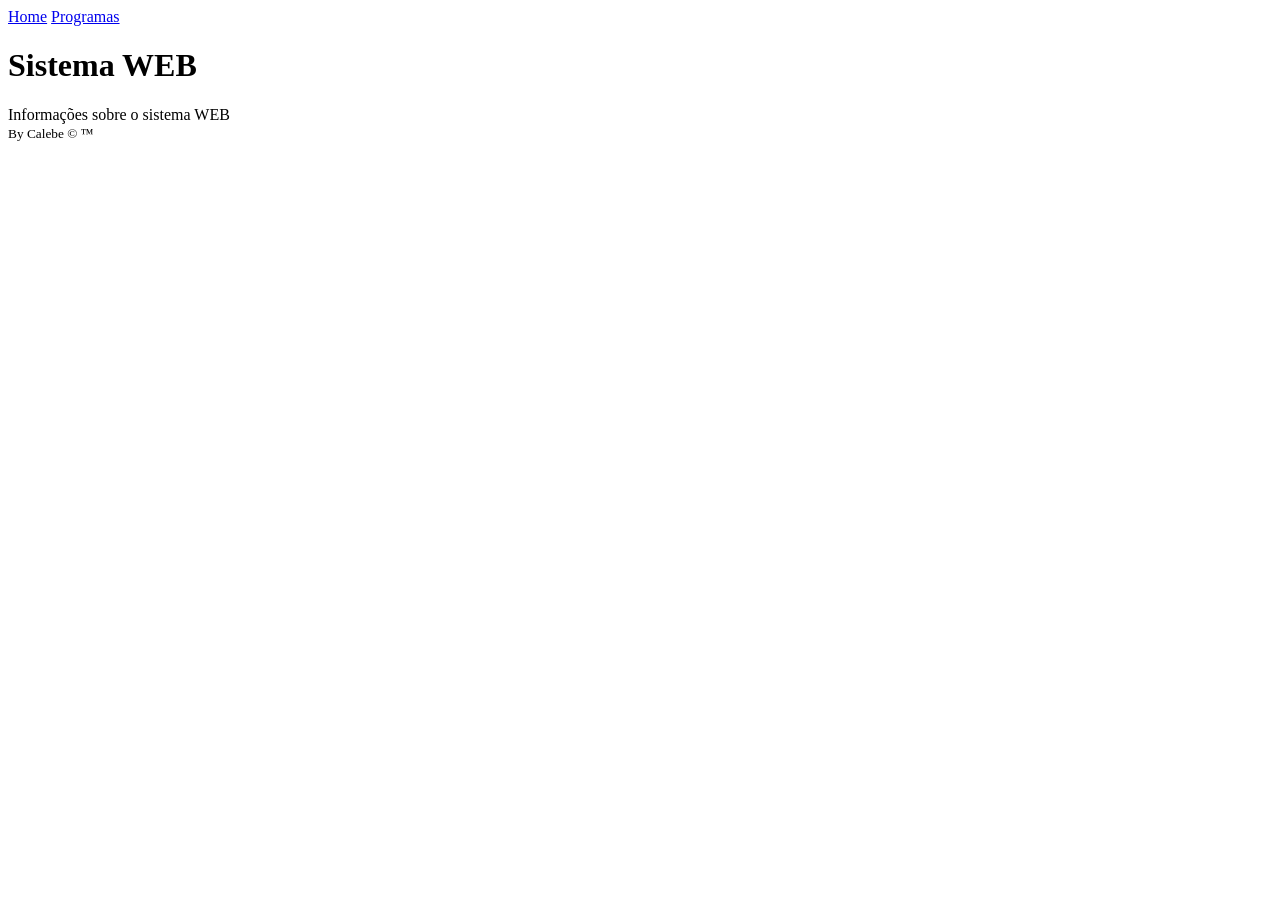
==== html/programas.html @ d0afc205 "Versão Inicial do Sistema" ====
<!DOCTYPE html>
<html lang="en">
<head>
    <meta charset="UTF-8">
    <meta name="viewport" content="width=device-width, initial-scale=1.0">
    <link rel="shortcut icon" href="./img/favicon.png" type="image/png">
    <title>Document</title>
</head>
<body>
    <header>
        <main>
            <nav>
                <a href="../index.html">Home</a>
                <a href="./programas.html">Programas</a>
            </nav>
        </main>
    </header>
    <main>
        <h1>Sistema WEB</h1>
        <article>
            <section>
                Informações sobre o sistema WEB
            </section>
        </article>
    </main>
    <footer>
        <small>By Calebe &copy; &trade;</small>
    </footer>
</body>
</html>
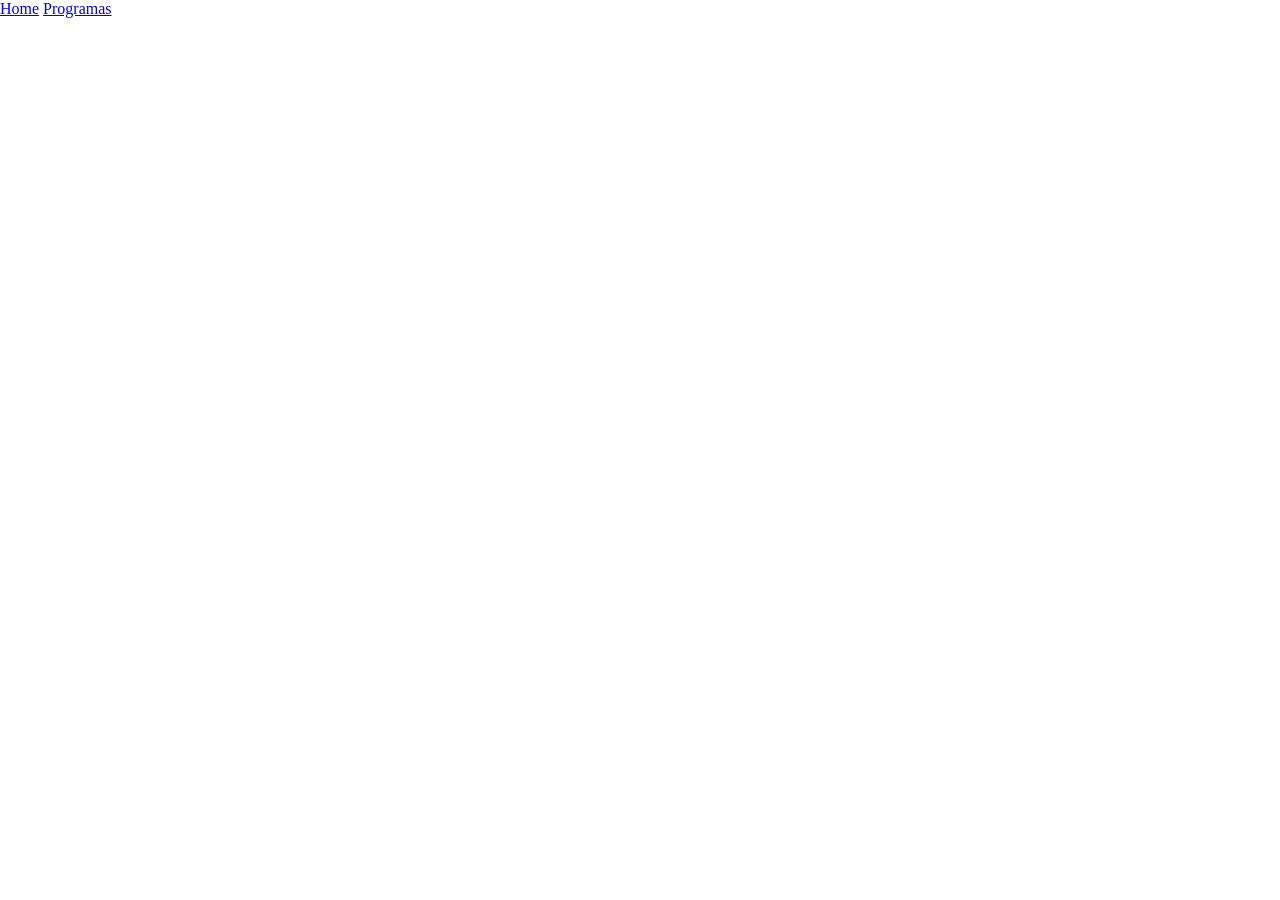
==== commit a4a5df3b: "Segunda versão - incluido no css" ====
--- a/html/programas.html
+++ b/html/programas.html
@@ -3,6 +3,7 @@
 <head>
     <meta charset="UTF-8">
     <meta name="viewport" content="width=device-width, initial-scale=1.0">
+    <link rel="stylesheet" href="../css/style.css">
     <link rel="shortcut icon" href="./img/favicon.png" type="image/png">
     <title>Document</title>
 </head>
@@ -16,7 +17,7 @@
         </main>
     </header>
     <main>
-        <h1>Sistema WEB</h1>
+        <h1>Progfrmas desenvolvidos na Empresa</h1>
         <article>
             <section>
                 Informações sobre o sistema WEB
--- a/css/style.css
+++ b/css/style.css
@@ -0,0 +1,8 @@
+*{
+    margin: 0%;
+    padding: 0%;
+}
+body{
+    background: linear-gradient(to right,rgb(0, 102, 255) rgb(0, 174, 255));
+    color: white;
+}
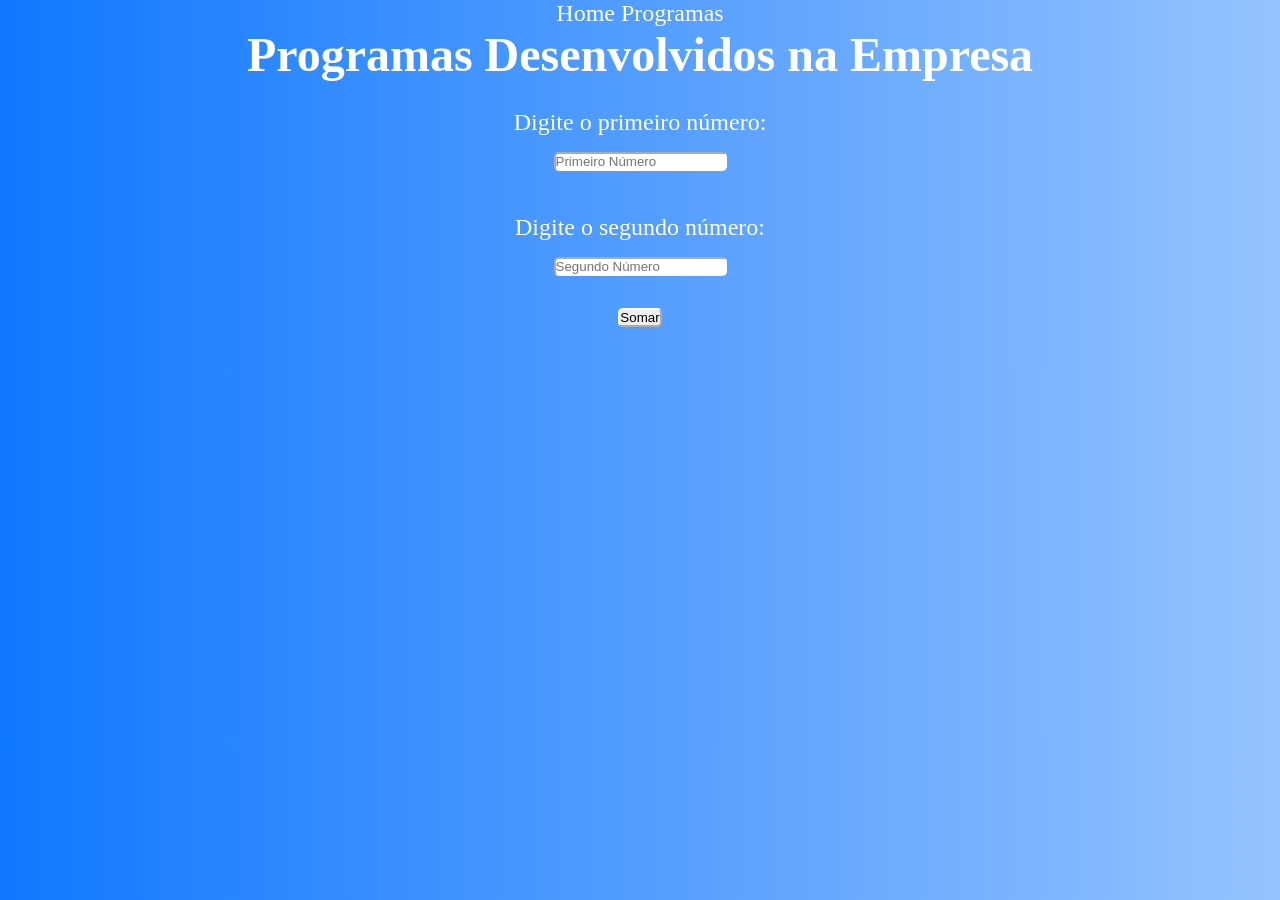
==== commit 5bd31760: "versão 2" ====
--- a/html/programas.html
+++ b/html/programas.html
@@ -1,12 +1,15 @@
 <!DOCTYPE html>
 <html lang="en">
+
 <head>
     <meta charset="UTF-8">
     <meta name="viewport" content="width=device-width, initial-scale=1.0">
+    <link rel="shortcut icon" href="./img/favicon.png" type="image/png">
     <link rel="stylesheet" href="../css/style.css">
-    <link rel="shortcut icon" href="./img/favicon.png" type="image/png">
+    <script src="../js/prog01.js"defer></script>
     <title>Document</title>
 </head>
+
 <body>
     <header>
         <main>
@@ -17,15 +20,14 @@
         </main>
     </header>
     <main>
-        <h1>Progfrmas desenvolvidos na Empresa</h1>
-        <article>
-            <section>
-                Informações sobre o sistema WEB
-            </section>
-        </article>
+        <h1>Programas Desenvolvidos na Empresa</h1><br>
+        <label for="num1">Digite o primeiro número:</label><br>
+        <input type="number" id="num1" placeholder="Primeiro Número"><br><br>
+        <label for="num2">Digite o segundo número:</label><br>
+        <input type="number" id="num2" placeholder="Segundo Número"><br>
+        <button onclick="principal()">Somar</button><br><br>
+        <div id="resposta"></div>
     </main>
-    <footer>
-        <small>By Calebe &copy; &trade;</small>
-    </footer>
 </body>
+
 </html>
--- a/css/style.css
+++ b/css/style.css
@@ -1,8 +1,23 @@
-*{
-    margin: 0%;
-    padding: 0%;
+* {
+    padding: 0;
+    margin: 0;
 }
-body{
-    background: linear-gradient(to right,rgb(0, 102, 255) rgb(0, 174, 255));
-    color: white;
-}+
+body {
+    background: linear-gradient(to left, #96c3ff, #539dff, #1078ff);
+    color: #ffffff;
+    font-size: 1.5rem;
+    text-align: center;
+}
+
+a{
+    text-decoration: none;
+    color: #ffffff;
+}
+
+input, label, button{
+    margin: 1rem;
+    border-color: white;
+    border-radius: 0.3rem;
+}
+
